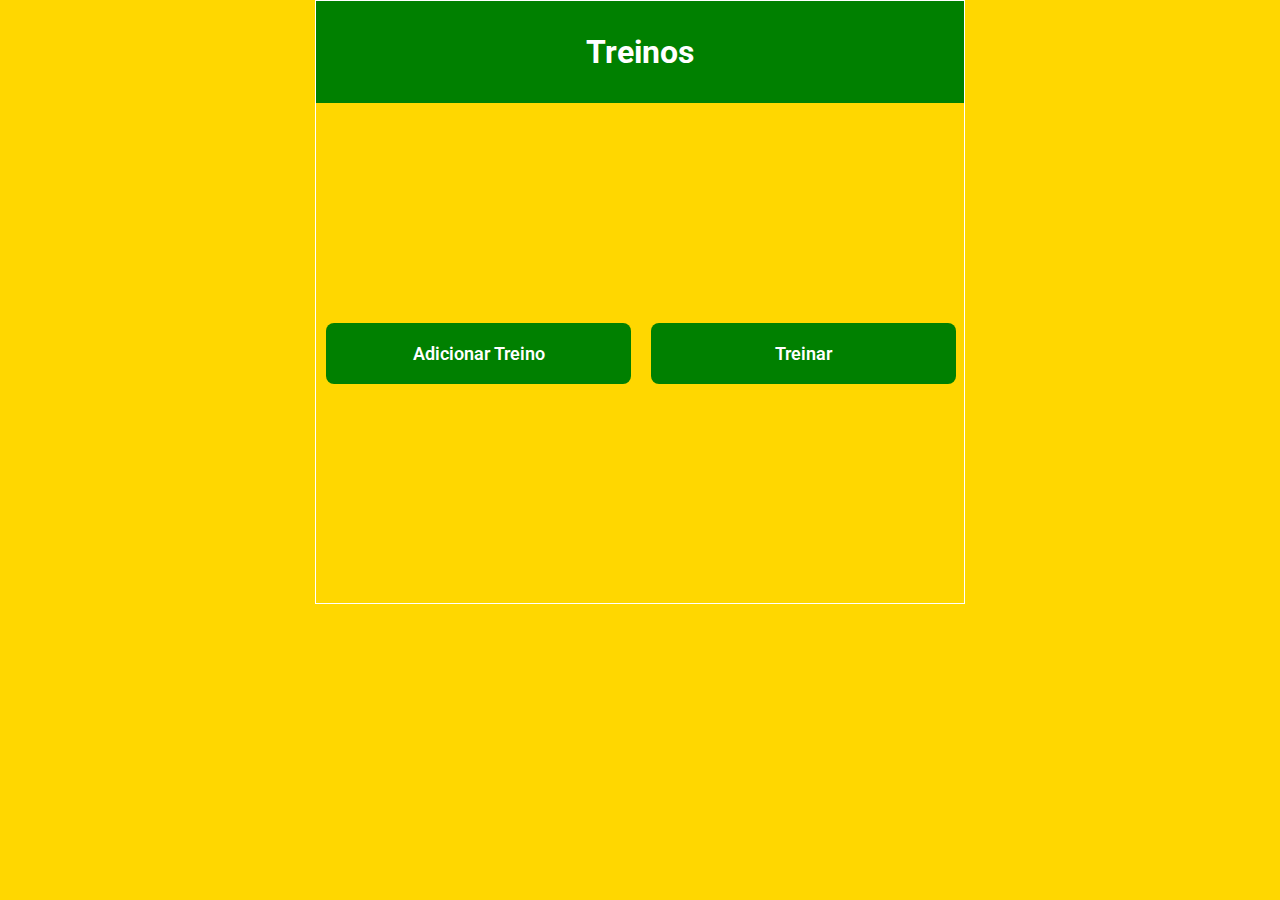
==== index.html @ 98834201 "projeto" ====
<!DOCTYPE html>
<html lang="en">
<head>
    <meta charset="UTF-8">
    <meta http-equiv="X-UA-Compatible" content="IE=edge">
    <meta name="viewport" content="width=device-width, initial-scale=1.0">
    <title>Document</title>
    <link href="https://fonts.googleapis.com/css2?family=Roboto:ital,wght@0,100;0,300;0,400;0,500;0,700;0,900;1,100;1,300;1,400;1,500;1,700;1,900&display=swap" rel="stylesheet">
    <link rel="stylesheet" href="style.css">
</head>
<body>
    <div class="tela-1">
        <header class="section_header">
            <h1 class="section__titulo titulo">Treinos</h1>
        </header>
        <section class="corpo">
            <a href="tela2.html" class="corpo__botao" id="btnAddTreino">Adicionar Treino</a>
            <a href="tela3.html" id="btnTreinar"class="corpo__botao">Treinar</a>
            
        </section>
    </div> <!--Tela-1 Final-->

        
        
</body>
</html>
---- style.css ----
* {
    margin: 0;
    padding: 0;
    box-sizing: border-box;
}

:root {
    --cor-1: green;
    --cor-2: white;
    --cor-3: gold;
    --cor-4: blue;
    --font: 'Roboto';
    --font-size: 1.1rem;
    --shadow: 5px 5px 15px 5px rgba(0,0,0,0.39);

    --tela: 40.625rem;
    --display-s:content;
    --display-n:none;
}
body
{
    background: var(--cor-3);
   
    margin: 0 auto;
    border: 1px solid var(--cor-2);
}

a
{
    text-decoration: none;
    text-align: center;
}

.tela-1
{
    background: var(--cor-3);
    display: var(--display-s);
}
.tela-2
{
    border: transparent;
    display: var(--display-s);
}

.tela-3
{
    display: var(--display-s);
}
.tela-4
{
    display: var(--display-s);
}



/*Tela-1*/


    /*Header*/
.section_header {
    padding: 2rem;
    background: var(--cor-1);
}

.section__titulo
{
    color: var(--cor-2);
    text-align: center;
    font-family: var(--font);
}
    /*corpo*/
.corpo
{
    height: 31.25rem;
    display: flex;
    align-items: center;
    justify-content: space-around;
    gap: 1.25rem;
    padding: 0.625rem;
   
    margin: 0 auto; 
}

.corpo__botao
{
   flex: 1;
   padding: 1.25rem;
   font-family: var(--font);
   font-weight: 600;
   font-size: large;
   color: white;
   border-radius: 8px;
   background-color: var(--cor-1);
   border: none;
   cursor: pointer;
}

@media screen and (min-width:700px) {
    .corpo{
    width: var(--tela);
    }
    body
    {
        width: var(--tela);
    }
}

/*Tela-2*/
    /*Form*/


.form
{
    display: flex;
    flex-direction: column;
}
    form
{
    padding: 1rem 1rem;
    margin: 0 auto;
    margin-top: 2rem;
    display: flex;
    flex-direction: column;
    
    text-align: center;
}

.form__input
{
    padding: .3rem;
    border: none;   
    width: 15rem;
}

.form__caixa
{
    margin-bottom: 1rem;
    flex: 1;
}

.form__label
{
    display: block;
    font-family:var(--font);
    font-weight: 600;  
    margin-bottom: .5rem;
    font-size: var(--font-size)
}

@media screen and (min-width:700px) {
    form{
    width: var(--tela);
    }
}

/*Tela-3*/
.section__tela
{
    margin-top: 4rem;
    padding: 0.625rem;
    display: flex;
    flex-direction: column;
    align-items: center;
    gap: 3.5rem;
}

.teste
{
    display: flex;
    align-items: center;
    flex-direction: column;
    gap: 1.5rem;
}
.botoes
{
    display: flex;
    gap: 3rem;
}

/*Tela-4*/

.lista__treino
{
    padding: 0.625rem;
    border: 1px solid var(--cor-2);
    width: 40%;
    height: 8rem;
    margin: 1rem;
    list-style: none;

    display: flex;
    flex-direction: column;
    justify-content: space-around;
    background:var(--cor-4);
    flex: 1 1 1;
}

.lista__item
{
    font-family: var(--font);
    font-weight: 600;
    color: var(--cor-2);
}

.treinos
{
    display: flex;
    justify-content: space-around;
    flex-wrap: wrap;
}
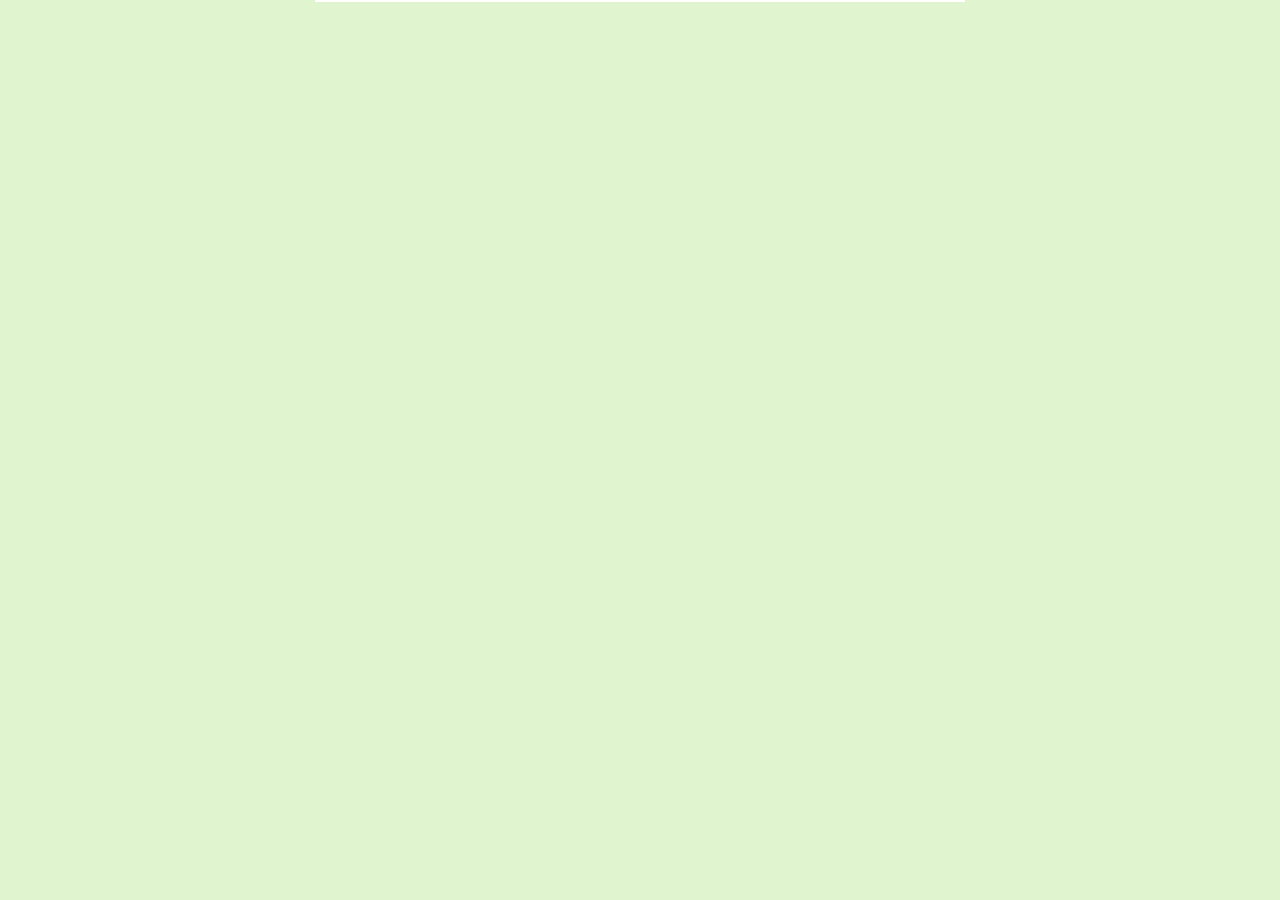
==== commit 0e564093: "deu errado" ====
--- a/index.html
+++ b/index.html
@@ -1,26 +1,35 @@
 <!DOCTYPE html>
 <html lang="en">
+
 <head>
     <meta charset="UTF-8">
     <meta http-equiv="X-UA-Compatible" content="IE=edge">
     <meta name="viewport" content="width=device-width, initial-scale=1.0">
     <title>Document</title>
-    <link href="https://fonts.googleapis.com/css2?family=Roboto:ital,wght@0,100;0,300;0,400;0,500;0,700;0,900;1,100;1,300;1,400;1,500;1,700;1,900&display=swap" rel="stylesheet">
+    <link
+        href="https://fonts.googleapis.com/css2?family=Roboto:ital,wght@0,100;0,300;0,400;0,500;0,700;0,900;1,100;1,300;1,400;1,500;1,700;1,900&display=swap"
+        rel="stylesheet">
     <link rel="stylesheet" href="style.css">
 </head>
+
 <body>
     <div class="tela-1">
         <header class="section_header">
             <h1 class="section__titulo titulo">Treinos</h1>
         </header>
         <section class="corpo">
-            <a href="tela2.html" class="corpo__botao" id="btnAddTreino">Adicionar Treino</a>
-            <a href="tela3.html" id="btnTreinar"class="corpo__botao">Treinar</a>
-            
+            <a href="paginas/tela2.html" class="corpo__botao" id="btnAddTreino">Adicionar Treino</a>
+            <a href="paginas/tela3.html" id="btnTreinar" class="corpo__botao">Grupos</a>
         </section>
-    </div> <!--Tela-1 Final-->
+    </div>
+    <!--Tela-1 Final-->
 
-        
-        
+
+
+
+
+
 </body>
+<script src="main.js"></script>
+
 </html>--- a/style.css
+++ b/style.css
@@ -5,17 +5,17 @@
 }
 
 :root {
-    --cor-1: green;
+    --cor-1: #13678A;
     --cor-2: white;
-    --cor-3: gold;
+    --cor-3: #e1f4d0;
     --cor-4: blue;
     --font: 'Roboto';
     --font-size: 1.1rem;
     --shadow: 5px 5px 15px 5px rgba(0,0,0,0.39);
 
     --tela: 40.625rem;
-    --display-s:content;
-    --display-n:none;
+    --display-s:none;
+    --display-n:content;
 }
 body
 {
@@ -50,9 +50,23 @@
 {
     display: var(--display-s);
 }
-
-
-
+i
+{
+    cursor: pointer;
+}
+
+.icones
+{
+    display: flex;
+    justify-content: end;
+    gap: 0.625rem;
+}
+
+
+.click
+{
+    cursor: pointer;
+}
 /*Tela-1*/
 
 
